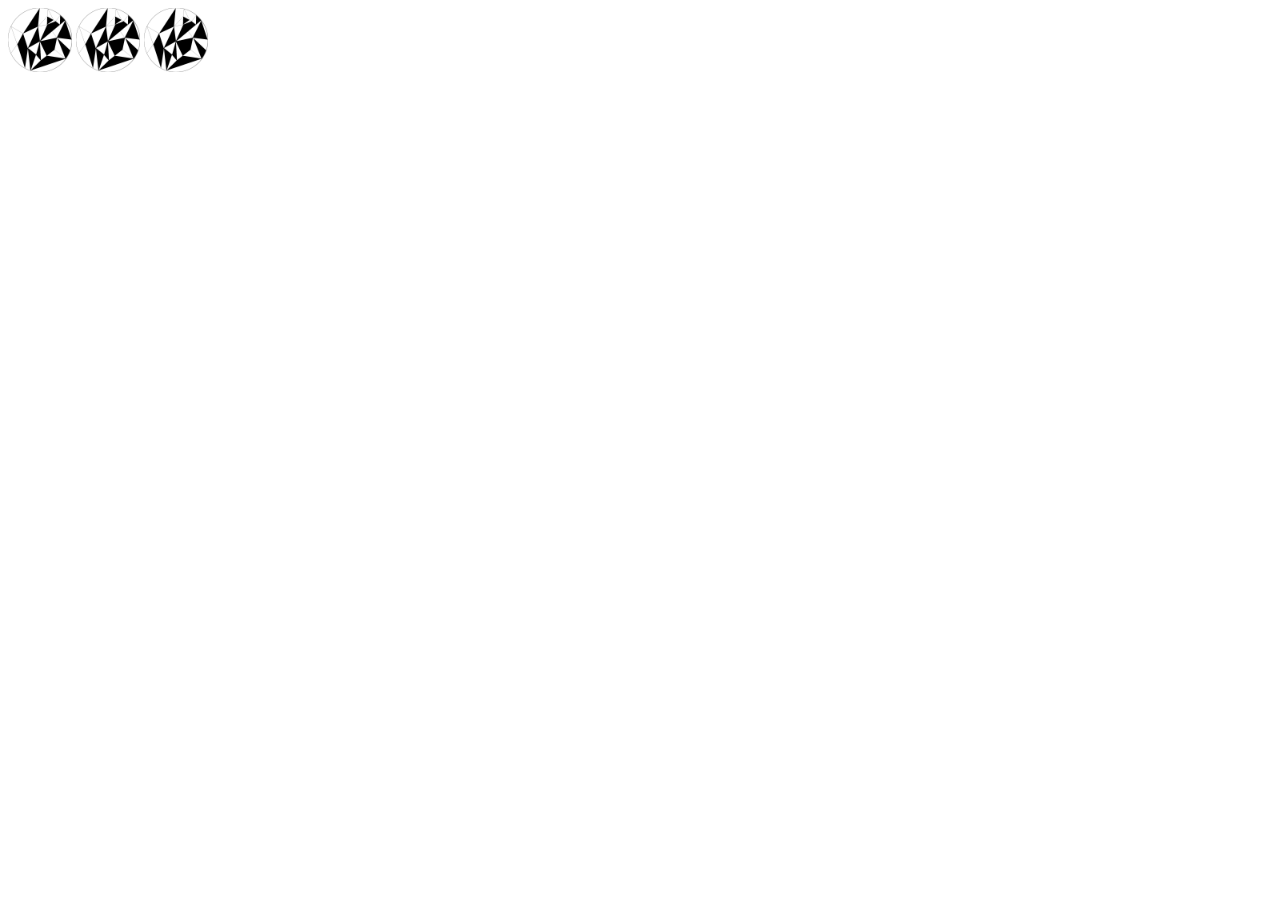
==== carousel/index.html @ 84d85e45 "more example" ====
<!DOCTYPE html>
<html>
<head>
<link src="./carousel.js"/>
<link src="./style.css">
</head>
<body>
<div class="carousel-div">
<img src="./1.png" height="64" width="64"></img>
<img src="./1.png" height="64" width="64"></img>
<img src="./1.png" height="64" width="64"></img>
<div>
</body>
</html>
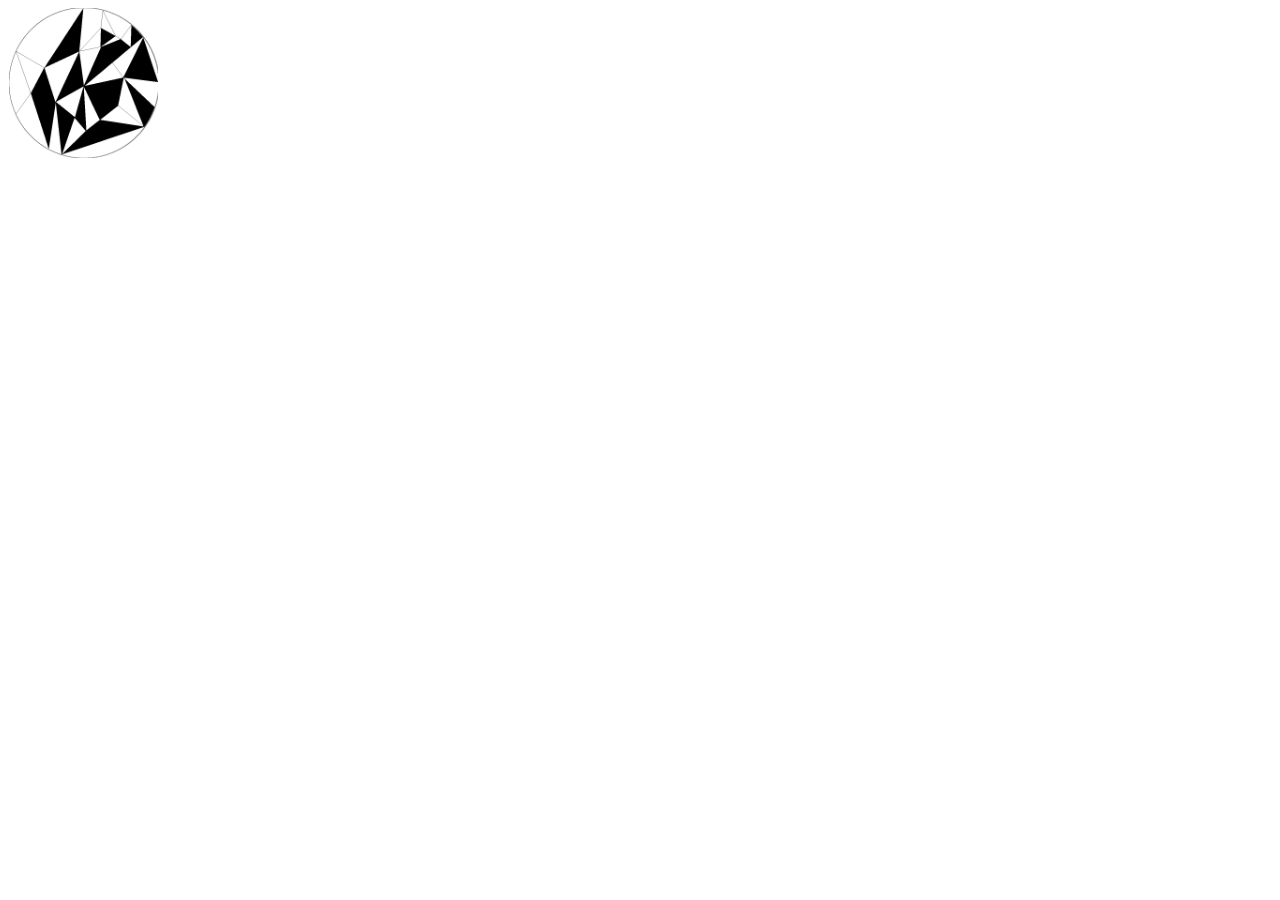
==== commit b36e15bc: "carousel v0.0.1" ====
--- a/carousel/index.html
+++ b/carousel/index.html
@@ -2,13 +2,24 @@
 <html>
 <head>
 <link src="./carousel.js"/>
-<link src="./style.css">
+<link rel="stylesheet" type="text/css" href="./style.css"/>
 </head>
 <body>
+<div class="carousel_viewpoint">
 <div class="carousel-div">
-<img src="./1.png" height="64" width="64"></img>
-<img src="./1.png" height="64" width="64"></img>
-<img src="./1.png" height="64" width="64"></img>
+<img class="mouse-event carousel_move1 carousel_item carousel_viewpoint" src="./1.png"></img>
+
 <div>
+<div>
+<script type="text/javascript">
+	var list = document.getElementsByClassName('mouse-event');
+	EventUtil.addHandler(list,function(event){
+		event = EventUtil.getTarget(event);
+	})
+	switch(target.ClassName){
+		case "carousel_item":
+		alert("1");
+	}
+</script>
 </body>
 </html>--- a/carousel/style.css
+++ b/carousel/style.css
@@ -0,0 +1,36 @@
+.carousel_viewpoint{
+	height:150px;
+	width:150px;
+	overflow:hidden;
+}
+.carousel-div {
+	overflow:hidden; 
+	height:100%; 
+	width:330%;
+}
+
+.carousel_move1 {
+	-webkit-animation:carousel_move-animation 2s infinite;
+	animation: carous_move-animation 2s infinite;
+}
+
+
+.carousel_item{
+	position:relative;
+	float:left;
+	margin-left:1px;
+	margin-right:1px;
+}
+
+@keyframes carous_move-animation{
+	0% {left:0%;}
+	50% {left:-33%;}
+	100% {left:-66%;}
+}
+
+
+@-webkit-keyframes carous_move-animation{
+	0% {left:0%;}
+	50% {left:-33%;}
+	100% {left:-66%;}
+}